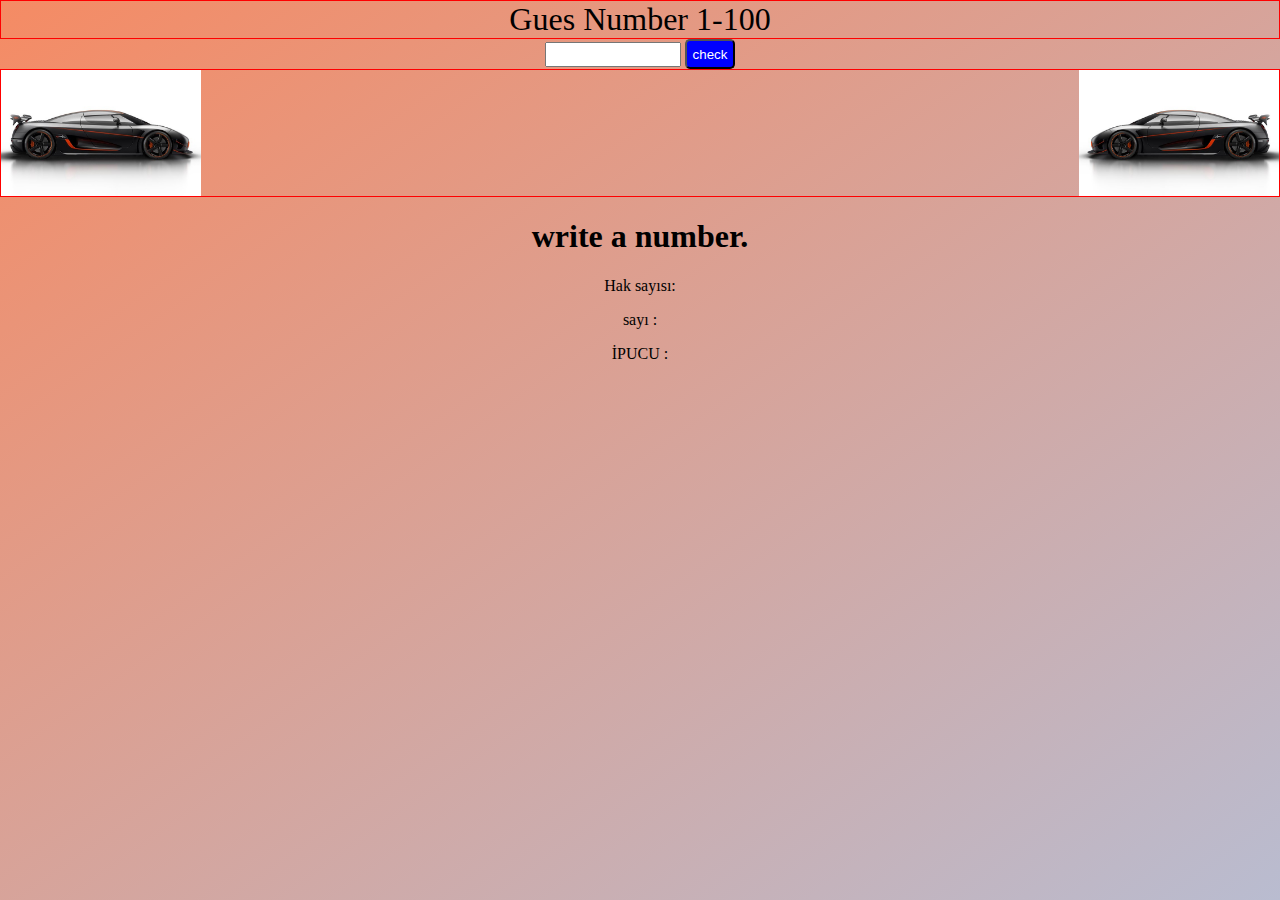
==== index.html @ 8449c0de "first commit" ====
<!DOCTYPE html>
<html lang="en">

<head>
    <meta charset="UTF-8">
    <meta http-equiv="X-UA-Compatible" content="IE=edge">
    <meta name="viewport" content="width=device-width, initial-scale=1.0">
    <title>Find Number</title>
    <link rel="stylesheet" href="style.css">
    <link rel="shortcut icon" href="#">
    <link rel="preconnect" href="https://fonts.googleapis.com">
    <!-- <link rel="stylesheet" href="app.js"> -->
</head>

<body>
    <div class="title">Gues Number 1-100</div>
    <!-- <div>
        <button id="button_A">Press me</button>
        <h3 id="heading_A"></h3> 
    </div> -->
    <div>
        <div class="butondiv" id="buton1">
            <!-- <label for="number">Try </label> -->
            <input type="text" name="number" id="number" value="" disabled>
            <button id="buton_c" onclick="butonf()" disabled>check</button>
            
        </div>
        <div class="image"><img src="./foto/araba.jpg" alt="" id="buz" width="200px"> <img src="./foto/araba1.jpg" id="buz1" width="200px" alt=""></div>
        <div><h1>write a number.</h1>
            <p id="">Hak sayısı: <span id="par1"></span></p>
            <p id="par2">sayı :</p>
            <p id="par3">İPUCU : </p>
        </div>
    </div>


    <!-- <div class="resultParas">
        <p class="guesses">:</p>
        <p class="lastResult">:</p>
        <p class="lowOrHi">:</p>
      </div> -->
      

    <script src="./app.js"></script>

</body>

</html>
---- style.css ----
body{
    margin: 0;
    padding: 0;
    box-sizing: border-box;
    background:linear-gradient(to bottom right,#f58b64, #b9bcd0) ;
    height: 100vh;
 
}
.title {
    
    border: 1px solid red ;
    text-align: center;
    font-size: 2rem;
    margin: auto;
}
.butondiv{
    text-align: center;
    margin: auto;
}
.image{
    display: flex;
    justify-content: center;
    border: 1px solid red;
    margin-bottom: 10px;

}
div{
    text-align: center;
}
.sondiv{
    margin-bottom:30px 
}
button{
    background-color: blue;
    border-radius: 5px;
    /* border: 1px solid blue; */
    height: 1.9rem;
    color: white;
}
input{
    width: 10%;
    height: 1.2rem;
}
#par1  {
    background-color: white;
}
#buz{
    margin-right: auto;
}
#buz1{margin-left: auto;}
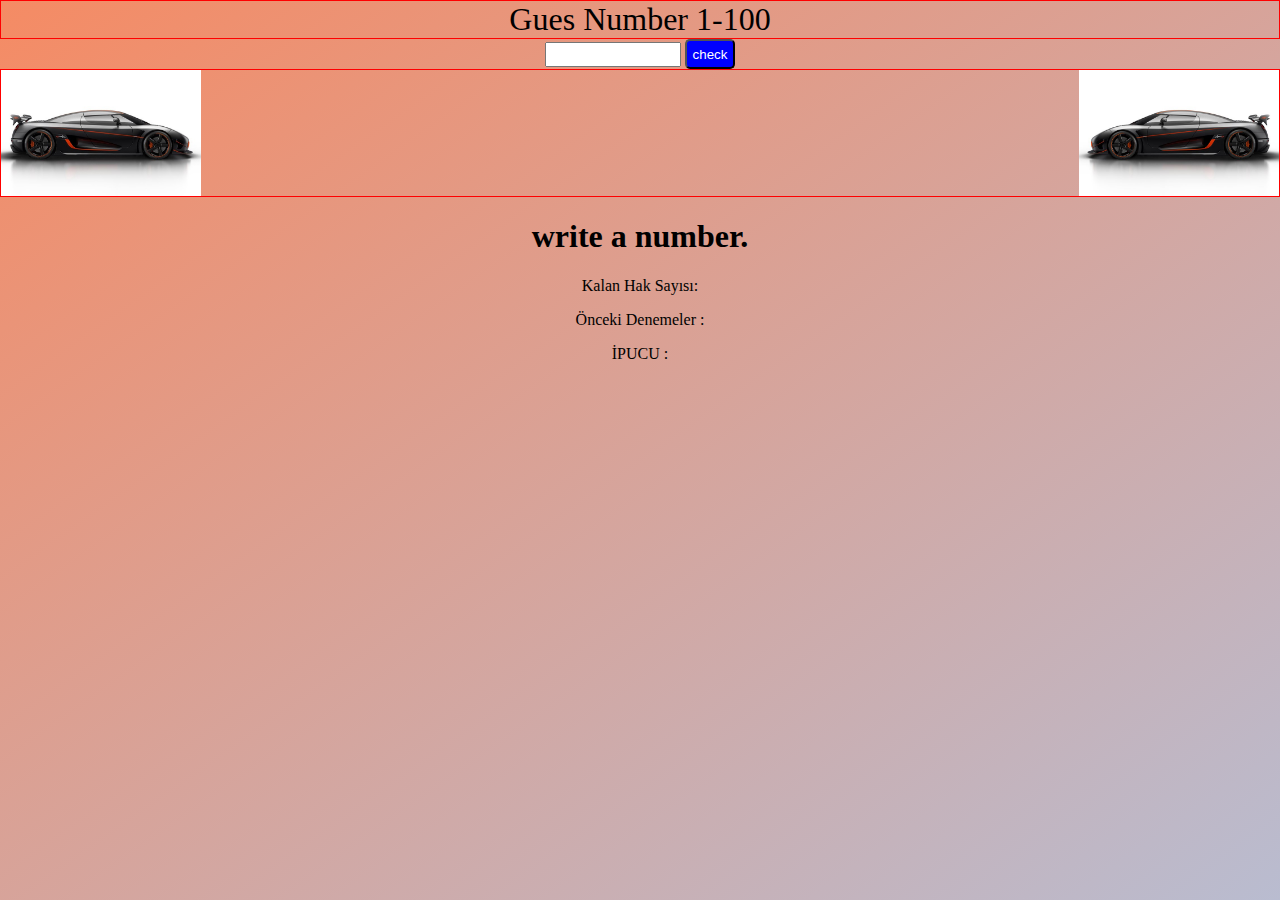
==== commit 37a83291: "çalış lütfen" ====
--- a/index.html
+++ b/index.html
@@ -5,7 +5,7 @@
     <meta charset="UTF-8">
     <meta http-equiv="X-UA-Compatible" content="IE=edge">
     <meta name="viewport" content="width=device-width, initial-scale=1.0">
-    <title>Find Number</title>
+    <title>Find Numbe_Save Cars</title>
     <link rel="stylesheet" href="style.css">
     <link rel="shortcut icon" href="#">
     <link rel="preconnect" href="https://fonts.googleapis.com">
@@ -27,8 +27,8 @@
         </div>
         <div class="image"><img src="./foto/araba.jpg" alt="" id="buz" width="200px"> <img src="./foto/araba1.jpg" id="buz1" width="200px" alt=""></div>
         <div><h1>write a number.</h1>
-            <p id="">Hak sayısı: <span id="par1"></span></p>
-            <p id="par2">sayı :</p>
+            <p id="">Kalan Hak Sayısı: <span id="par1"></span></p>
+            <p id="par2">Önceki Denemeler :</p>
             <p id="par3">İPUCU : </p>
         </div>
     </div>
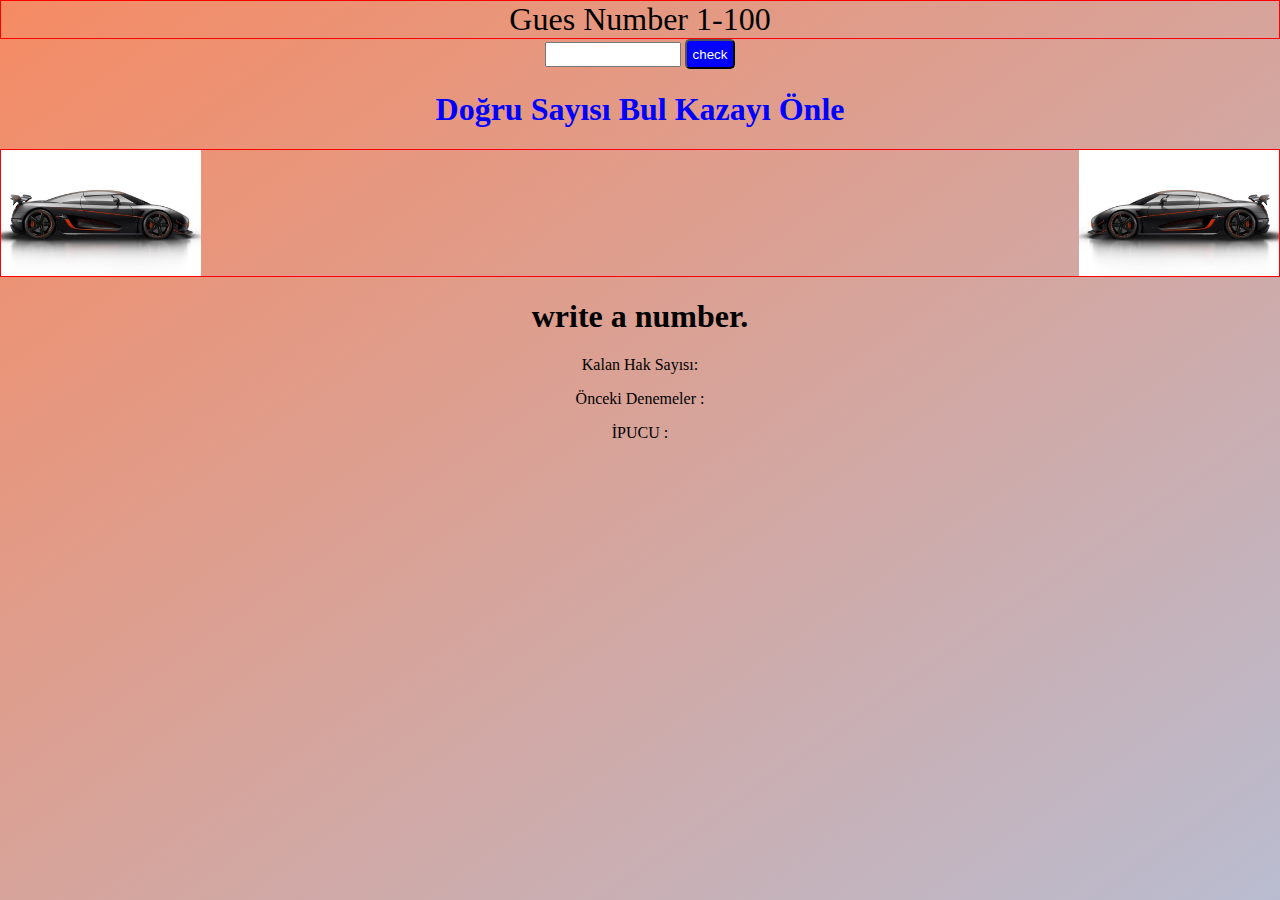
==== commit 4b8342f9: "fix bug" ====
--- a/index.html
+++ b/index.html
@@ -24,6 +24,8 @@
             <input type="text" name="number" id="number" value="" disabled>
             <button id="buton_c" onclick="butonf()" disabled>check</button>
             
+        </div><div>
+            <h1 style="color: blue;">Doğru Sayısı Bul Kazayı Önle</h1>
         </div>
         <div class="image"><img src="./foto/araba.jpg" alt="" id="buz" width="200px"> <img src="./foto/araba1.jpg" id="buz1" width="200px" alt=""></div>
         <div><h1>write a number.</h1>
--- a/style.css
+++ b/style.css
@@ -47,4 +47,7 @@
 #buz{
     margin-right: auto;
 }
-#buz1{margin-left: auto;}+#buz1{margin-left: auto;}
+#par3{
+    display: inline;
+}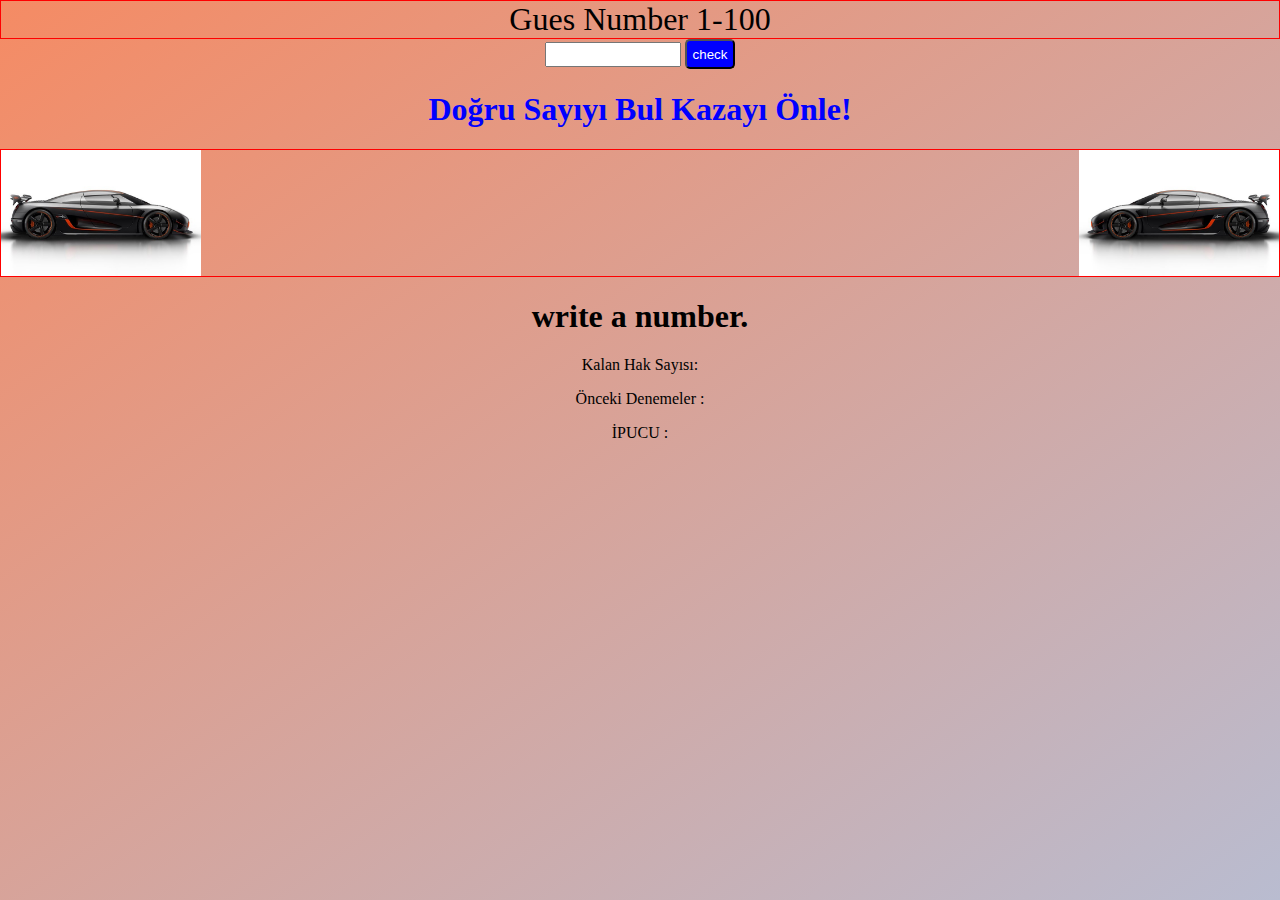
==== commit ead1a101: "+" ====
--- a/index.html
+++ b/index.html
@@ -25,7 +25,7 @@
             <button id="buton_c" onclick="butonf()" disabled>check</button>
             
         </div><div>
-            <h1 style="color: blue;">Doğru Sayısı Bul Kazayı Önle</h1>
+            <h1 style="color: blue;">Doğru Sayıyı Bul Kazayı Önle!</h1>
         </div>
         <div class="image"><img src="./foto/araba.jpg" alt="" id="buz" width="200px"> <img src="./foto/araba1.jpg" id="buz1" width="200px" alt=""></div>
         <div><h1>write a number.</h1>
@@ -34,15 +34,6 @@
             <p id="par3">İPUCU : </p>
         </div>
     </div>
-
-
-    <!-- <div class="resultParas">
-        <p class="guesses">:</p>
-        <p class="lastResult">:</p>
-        <p class="lowOrHi">:</p>
-      </div> -->
-      
-
     <script src="./app.js"></script>
 
 </body>
